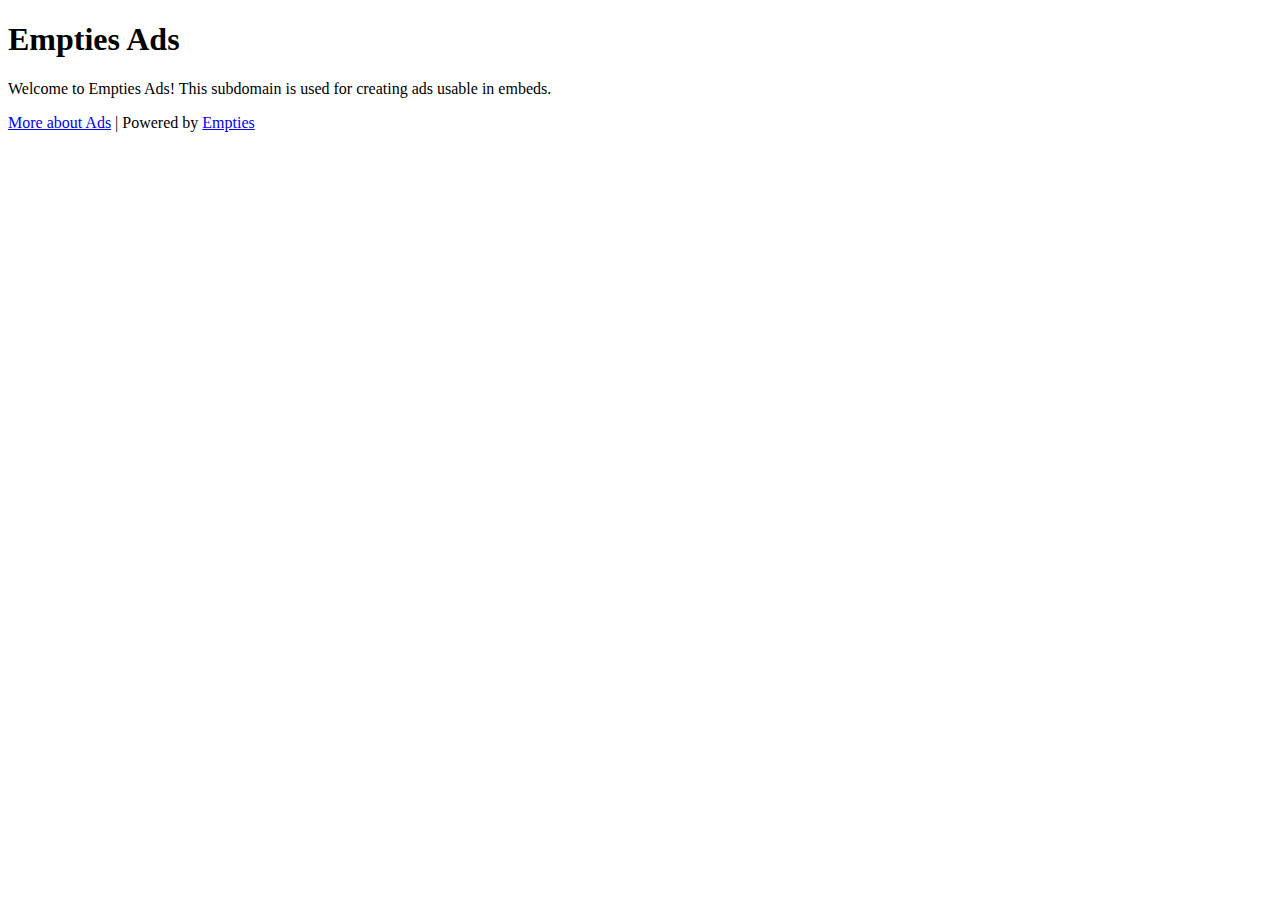
==== index.html @ 72e55c9b "Create index.html" ====
<!DOCTYPE html>
<head>
    <meta charset="UTF-8">
    <meta name="viewport" content="width=device-width, initial-scale=1.0">
    <link rel="stylesheet" type="text/css" href="/style.css">
</head>
<body>
    <div class="form container">
        <div class="form margin">
            <h1>Empties Ads</h1>
        </div>
        <div class="form margin">
            <p>
                Welcome to Empties Ads! This subdomain is used for creating ads usable in embeds.
            </p>
        </div>
        <p><a href="/">More about Ads</a> | Powered by <a href="https://www.empties.it/">Empties</a></p>
    </div>
</body>
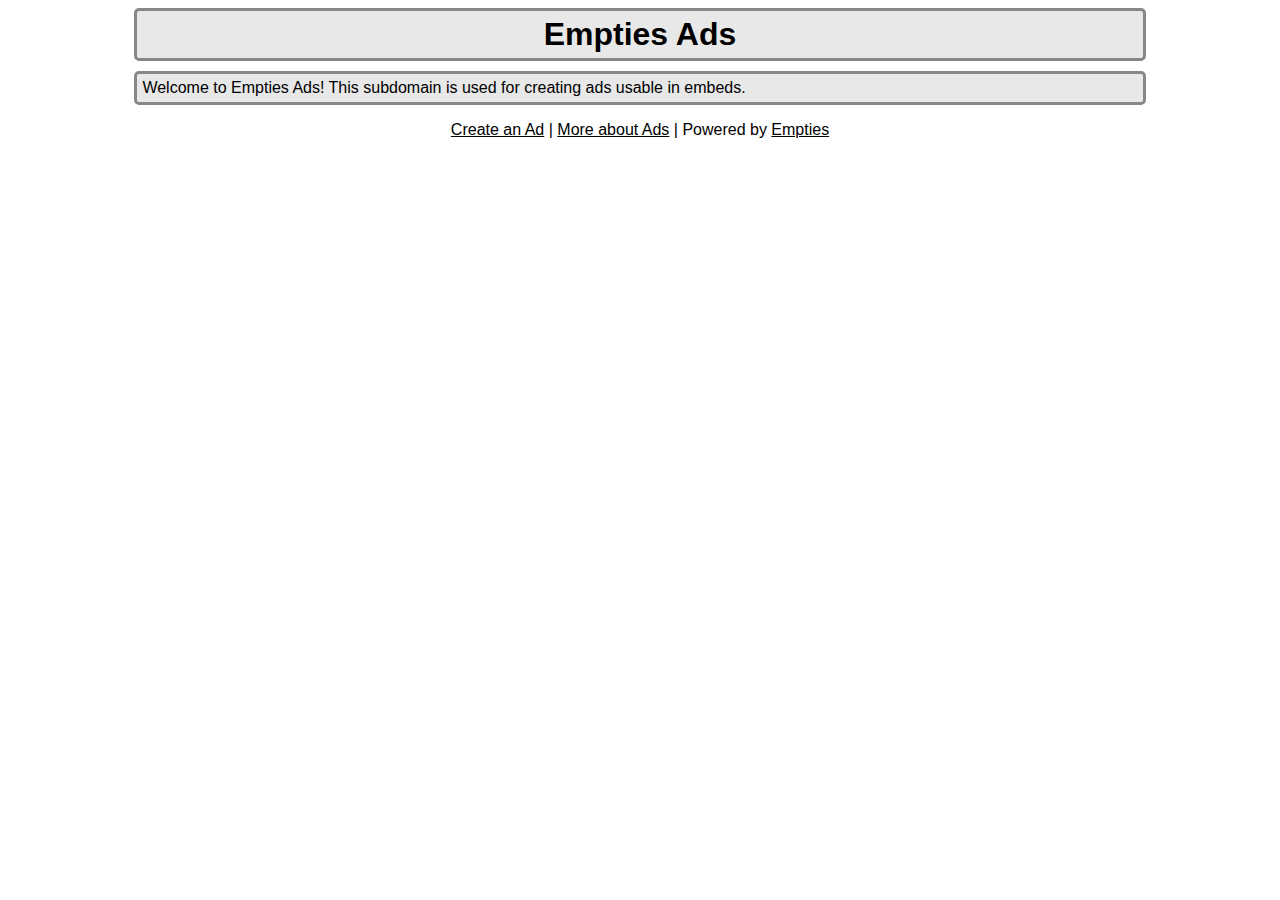
==== commit 57d4bf8b: "Edited files" ====
--- a/index.html
+++ b/index.html
@@ -1,19 +1,22 @@
 <!DOCTYPE html>
-<head>
-    <meta charset="UTF-8">
-    <meta name="viewport" content="width=device-width, initial-scale=1.0">
-    <link rel="stylesheet" type="text/css" href="/style.css">
-</head>
-<body>
-    <div class="form container">
-        <div class="form margin">
-            <h1>Empties Ads</h1>
+<html lang="it">
+    <head>
+        <meta charset="UTF-8">
+        <meta name="viewport" content="width=device-width, initial-scale=1.0">
+        <link rel="stylesheet" type="text/css" href="/style.css">
+        <title>Empties Ads</title>
+    </head>
+    <body>
+        <div class="form container">
+            <div class="form margin">
+                <h1>Empties Ads</h1>
+            </div>
+            <div class="form margin">
+                <p>
+                    Welcome to Empties Ads! This subdomain is used for creating ads usable in embeds.
+                </p>
+            </div>
+            <p><a href="/create">Create an Ad</a> | <a href="/">More about Ads</a> | Powered by <a href="https://www.empties.it/">Empties</a></p>
         </div>
-        <div class="form margin">
-            <p>
-                Welcome to Empties Ads! This subdomain is used for creating ads usable in embeds.
-            </p>
-        </div>
-        <p><a href="/">More about Ads</a> | Powered by <a href="https://www.empties.it/">Empties</a></p>
-    </div>
-</body>
+    </body>
+</html>--- a/style.css
+++ b/style.css
@@ -0,0 +1,78 @@
+body {
+        background-color: #ffffff;
+        -webkit-text-fill-color: #000000;
+        font-family: Arial, Helvetica, sans-serif;
+        font-size: 16px;
+}
+body div.form.container {
+        text-align: center;
+        width: 80%;
+        margin: auto;
+}
+body div.form.margin {
+        border-width: 3px;
+        border-radius: 5px;
+        border-style: solid;
+        border-color: #888888;
+        padding: 5px;
+        text-align: left;
+        margin: auto;
+        background-color: #e8e8e8;
+        margin-bottom: 10px;
+}
+body div.form.margin h1, body div.form.margin h2, body div.form.margin h3, body div.form.margin h4, body div.form.margin h5, body div.form.margin h6 {
+        text-align: center;
+        margin: 0px;
+}
+body div.form.margin p {
+        margin: 0px;
+}
+body div.form.margin a.user.clickable {
+        color: #7b6cff;
+        text-decoration: none;
+}
+body div.form.margin a.user.clickable:hover {
+        color: #5340ff;
+        text-decoration: underline;
+}
+body div.form.margin a.user.clickable:active {
+        color: #260eff;
+        text-decoration: underline;
+}
+body div.form.margin mark {
+        background-color: #cccccc;
+}
+body div.form.margin em {
+        -webkit-text-fill-color: #444444;
+}
+body div.form.margin input.user.typeable {
+        border-width: 2px;
+        border-radius: 5px;
+        border-style: solid;
+        border-color: #aaaaaa;
+        width: 90%;
+        background-color: #ffffff;
+        -webkit-text-fill-color: #000000;
+        font-size: 16px;
+}
+body div.form input.user.clickable {
+        border-width: 3px;
+        border-radius: 5px;
+        border-style: solid;
+        border-color: #5555aa;
+        width: 100%;
+        background-color: #ffffff;
+        -webkit-text-fill-color: #000000;
+        padding: 5px;
+        font-size: 16px;
+        cursor: pointer;
+}
+body div.form input.user.clickable:hover {
+        background-color: #eeeeff;
+}
+body div.form input.user.clickable:disabled {
+        background-color: #eeeeee;
+        border-color: #555555;
+        -webkit-text-fill-color: #555555;
+        cursor: wait;
+}